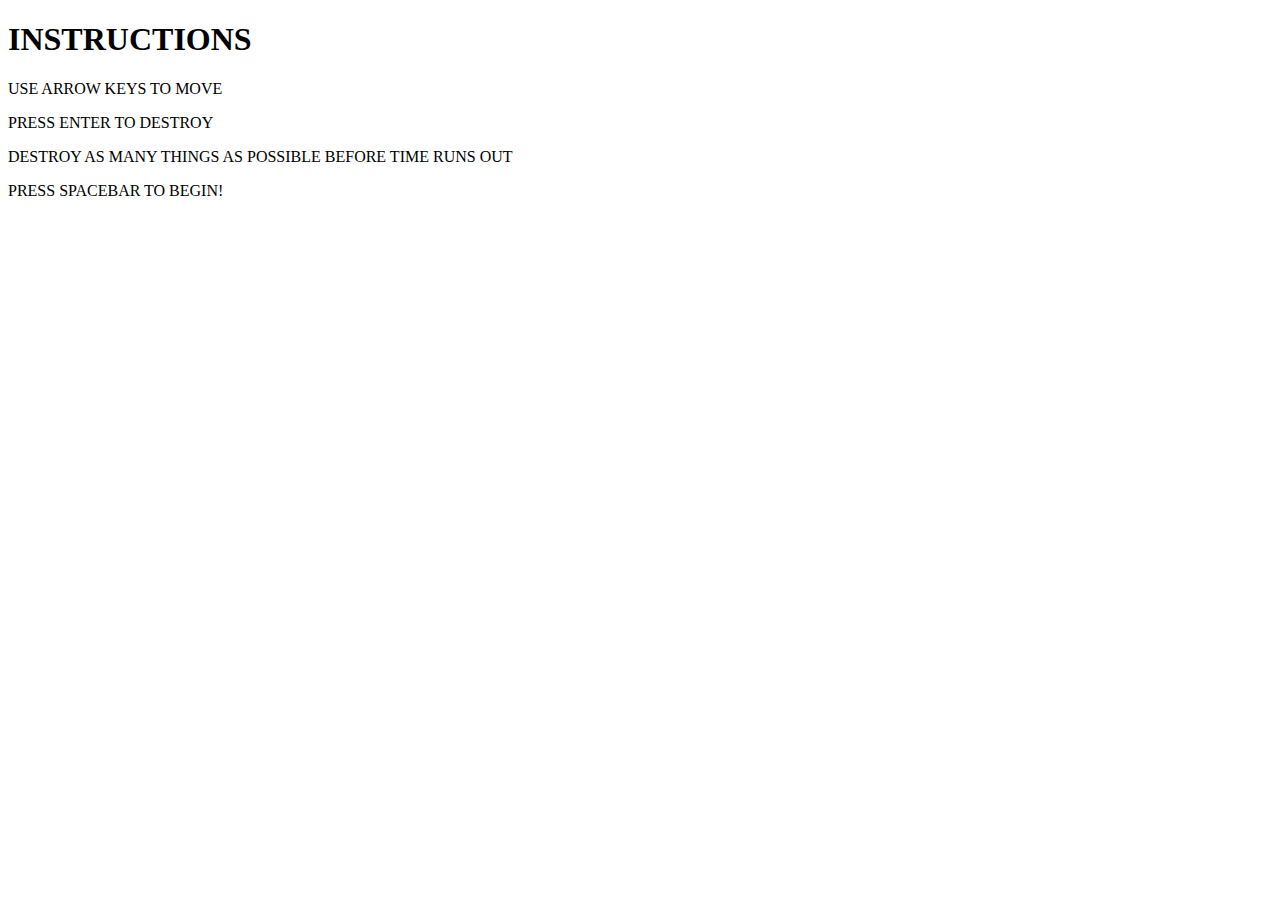
==== public/instructions/index.html @ ca310ffc "initial commit of too many things" ====
<!DOCTYPE html>
<html>
  <head>
    <meta charset="utf-8">
    <title>INSTRUCTIONS</title>
    <link href='https://fonts.googleapis.com/css?family=Press+Start+2P' rel='stylesheet' type='text/css'>
    <link rel="stylesheet" type="text/css" href="/intro_page/style.css">
    <script type="text/javascript" src="https://ajax.googleapis.com/ajax/libs/jquery/2.2.2/jquery.min.js"></script>
    <script type="text/javascript" src="/script.js"></script>
  </head>
  <body>
    <h1>INSTRUCTIONS</h1>
    <p>USE ARROW KEYS TO MOVE</p>
    <p>PRESS ENTER TO DESTROY</p>
    <p>DESTROY AS MANY THINGS AS POSSIBLE BEFORE TIME RUNS OUT</p>
    <p>PRESS SPACEBAR TO BEGIN!</p>
  </body>
</html>
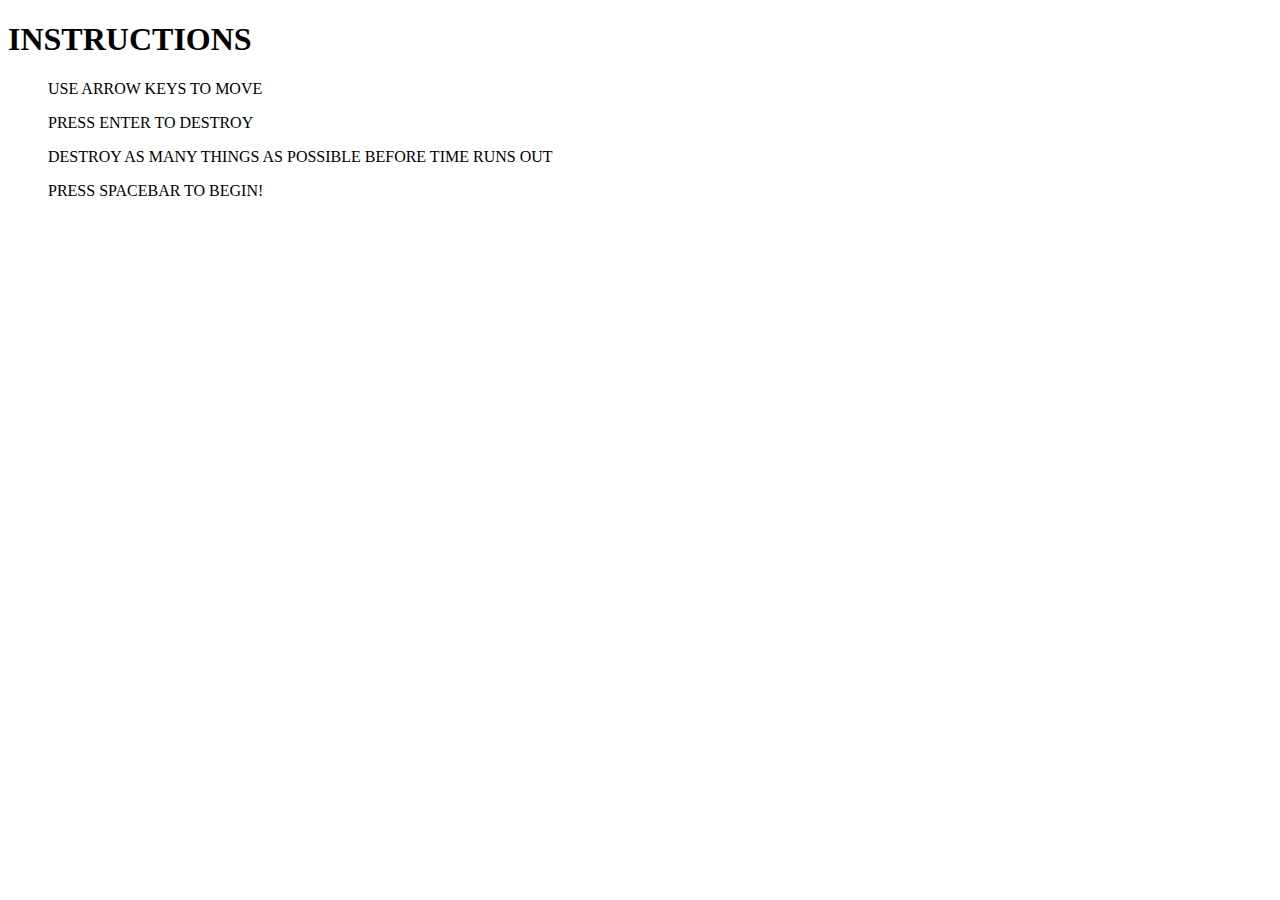
==== commit a50f1db7: "fix background, add sunflowers, add spacebar-to-url change function" ====
--- a/public/instructions/index.html
+++ b/public/instructions/index.html
@@ -4,15 +4,16 @@
     <meta charset="utf-8">
     <title>INSTRUCTIONS</title>
     <link href='https://fonts.googleapis.com/css?family=Press+Start+2P' rel='stylesheet' type='text/css'>
-    <link rel="stylesheet" type="text/css" href="/intro_page/style.css">
+    <link rel="stylesheet" type="text/css" href="/style.css">
     <script type="text/javascript" src="https://ajax.googleapis.com/ajax/libs/jquery/2.2.2/jquery.min.js"></script>
-    <script type="text/javascript" src="/script.js"></script>
+    <script type="text/javascript" src="/instructions/script.js"></script>
   </head>
   <body>
     <h1>INSTRUCTIONS</h1>
-    <p>USE ARROW KEYS TO MOVE</p>
-    <p>PRESS ENTER TO DESTROY</p>
-    <p>DESTROY AS MANY THINGS AS POSSIBLE BEFORE TIME RUNS OUT</p>
-    <p>PRESS SPACEBAR TO BEGIN!</p>
+    <ul>USE ARROW KEYS TO MOVE</ul>
+    <ul>PRESS ENTER TO DESTROY</ul>
+    <ul>DESTROY AS MANY THINGS AS POSSIBLE BEFORE TIME RUNS OUT</ul>
+    <ul>PRESS SPACEBAR TO BEGIN!</ul>
+    <!-- <div> <a href="/main_game/index.html"></a></div> -->
   </body>
 </html>
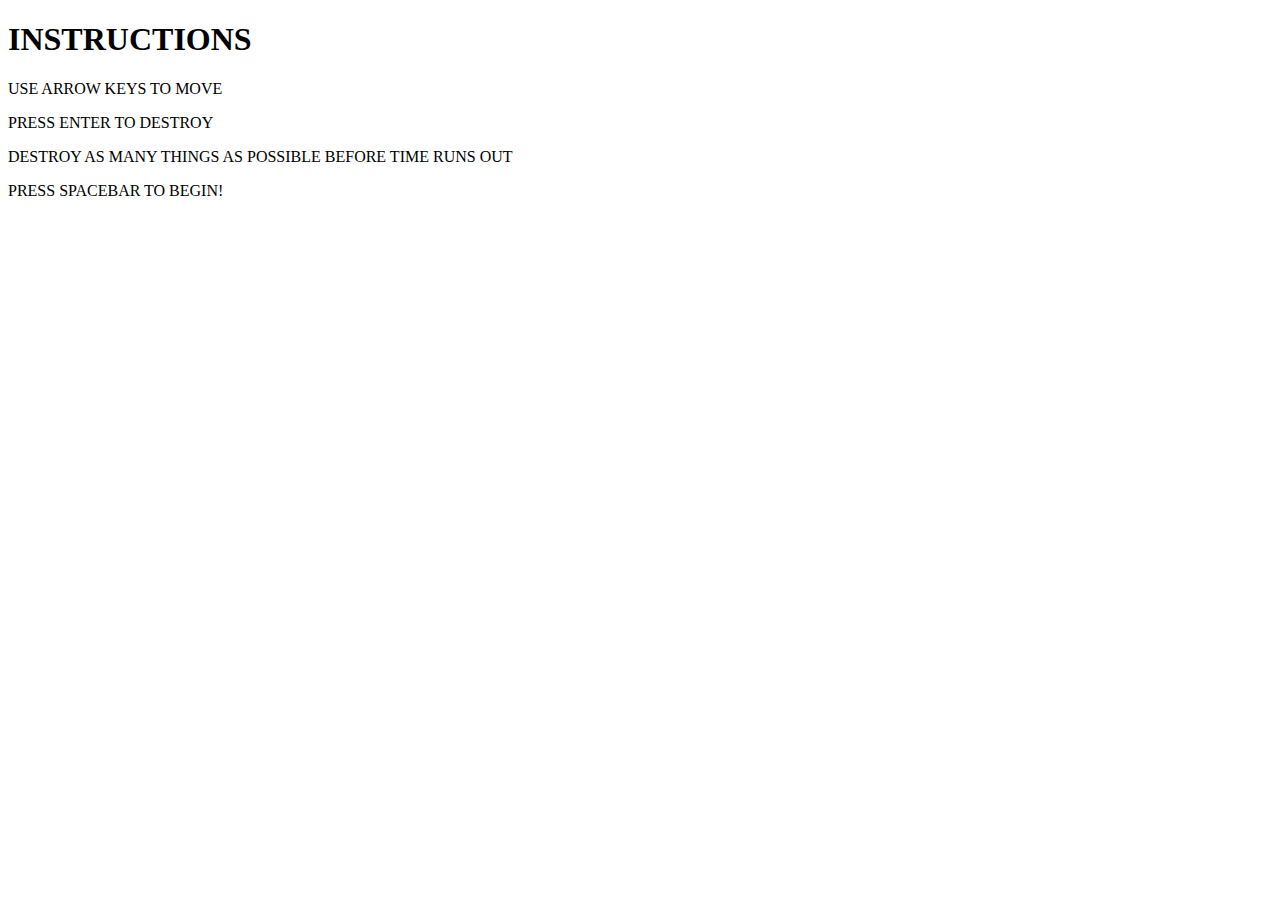
==== commit fe135968: "fix instructions screen layout" ====
--- a/public/instructions/index.html
+++ b/public/instructions/index.html
@@ -4,16 +4,16 @@
     <meta charset="utf-8">
     <title>INSTRUCTIONS</title>
     <link href='https://fonts.googleapis.com/css?family=Press+Start+2P' rel='stylesheet' type='text/css'>
-    <link rel="stylesheet" type="text/css" href="/style.css">
+    <link rel="stylesheet" type="text/css" href="/main_style.css">
     <script type="text/javascript" src="https://ajax.googleapis.com/ajax/libs/jquery/2.2.2/jquery.min.js"></script>
-    <script type="text/javascript" src="/instructions/script.js"></script>
+    <script type="text/javascript" src="/globals.js"></script>
+    <script type="text/javascript" src="instructions_script.js"></script>
   </head>
-  <body>
+  <body class="instructions">
     <h1>INSTRUCTIONS</h1>
-    <ul>USE ARROW KEYS TO MOVE</ul>
-    <ul>PRESS ENTER TO DESTROY</ul>
-    <ul>DESTROY AS MANY THINGS AS POSSIBLE BEFORE TIME RUNS OUT</ul>
-    <ul>PRESS SPACEBAR TO BEGIN!</ul>
-    <!-- <div> <a href="/main_game/index.html"></a></div> -->
+    <p>USE ARROW KEYS TO MOVE</p>
+    <p>PRESS ENTER TO DESTROY</p>
+    <p>DESTROY AS MANY THINGS AS POSSIBLE BEFORE TIME RUNS OUT</p>
+    <p>PRESS SPACEBAR TO BEGIN!</p>
   </body>
 </html>
